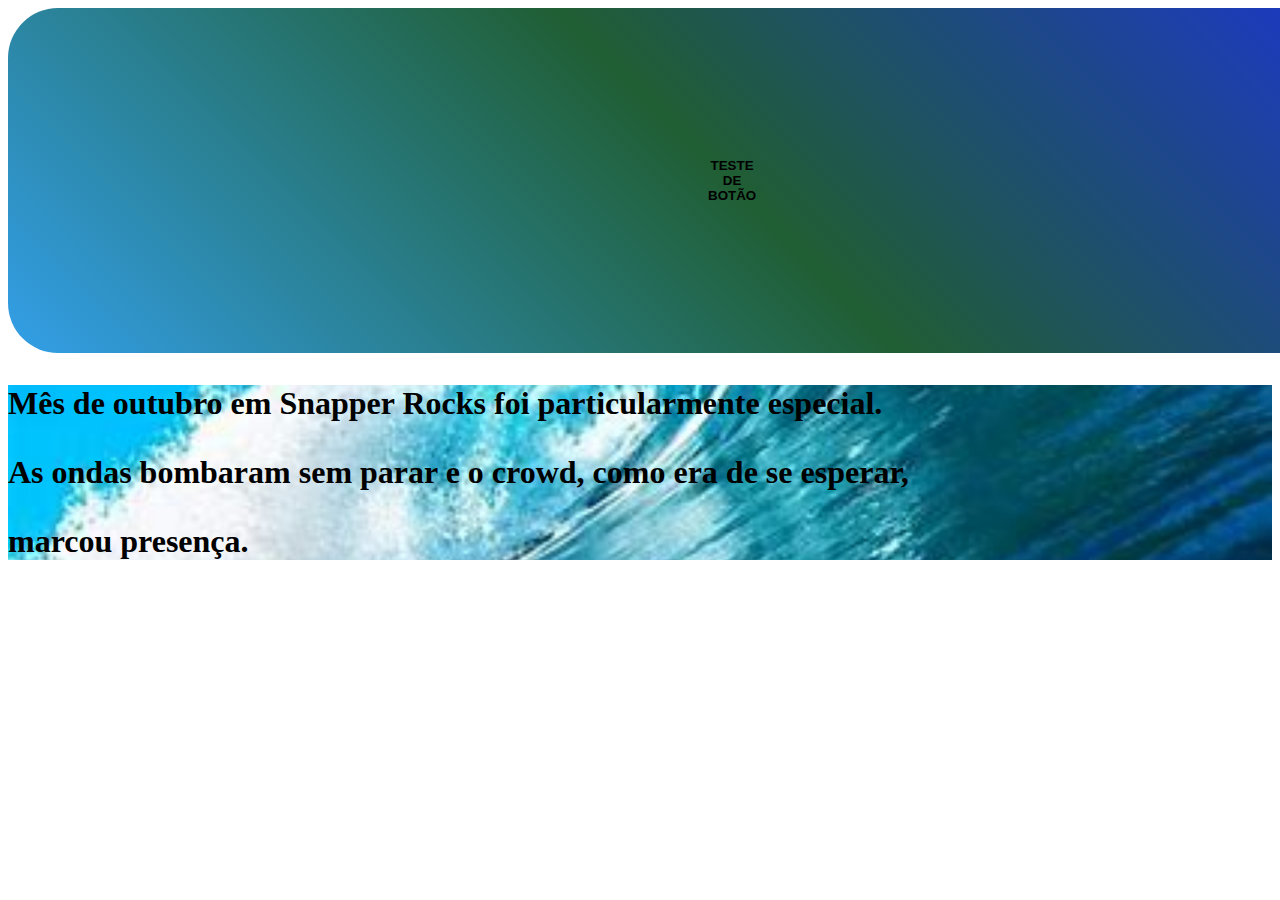
==== aula medidas .html @ 78b1a728 "aula 03/11" ====
<!DOCTYPE html>
<html lang="pt-br">
<head>
    <meta charset="UTF-8">
    <meta http-equiv="X-UA-Compatible" content="IE=edge">
    <meta name="viewport" content="width=device-width, initial-scale=1.0">
    <title>Meu primeiro site</title>
    <link rel="stylesheet" href="estilo.css">
 
</head>
<body>
   <button>TESTE DE BOTÃO</button>
<h1>
    <P></P>Mês de outubro em Snapper Rocks foi particularmente especial.</p>
    <p> As ondas bombaram sem parar e o crowd, como era de se esperar,</p>
    <p>  marcou presença.</p>

</h1>
  




  





















</body>
</html>
---- estilo.css ----
h1{
    background-color: rgb(155, 245, 11);
    background-repeat: no-repeat;
    background-size:cover;
    background-position:left;
    background-image:url("source/img/ondas.jfif") ;
    

 }
 article{
 font-size:20px;
 }

 button{
    background-image:linear-gradient(45deg,#339FE8,#205E33,#1B32DE 100%);
    font-family:Arial,helvetica,sans-serif;
    font-weight:bold;
    color:339FE8;
    border:20px;
    border-radius: 50px;
    padding: 150px 700px;

 }
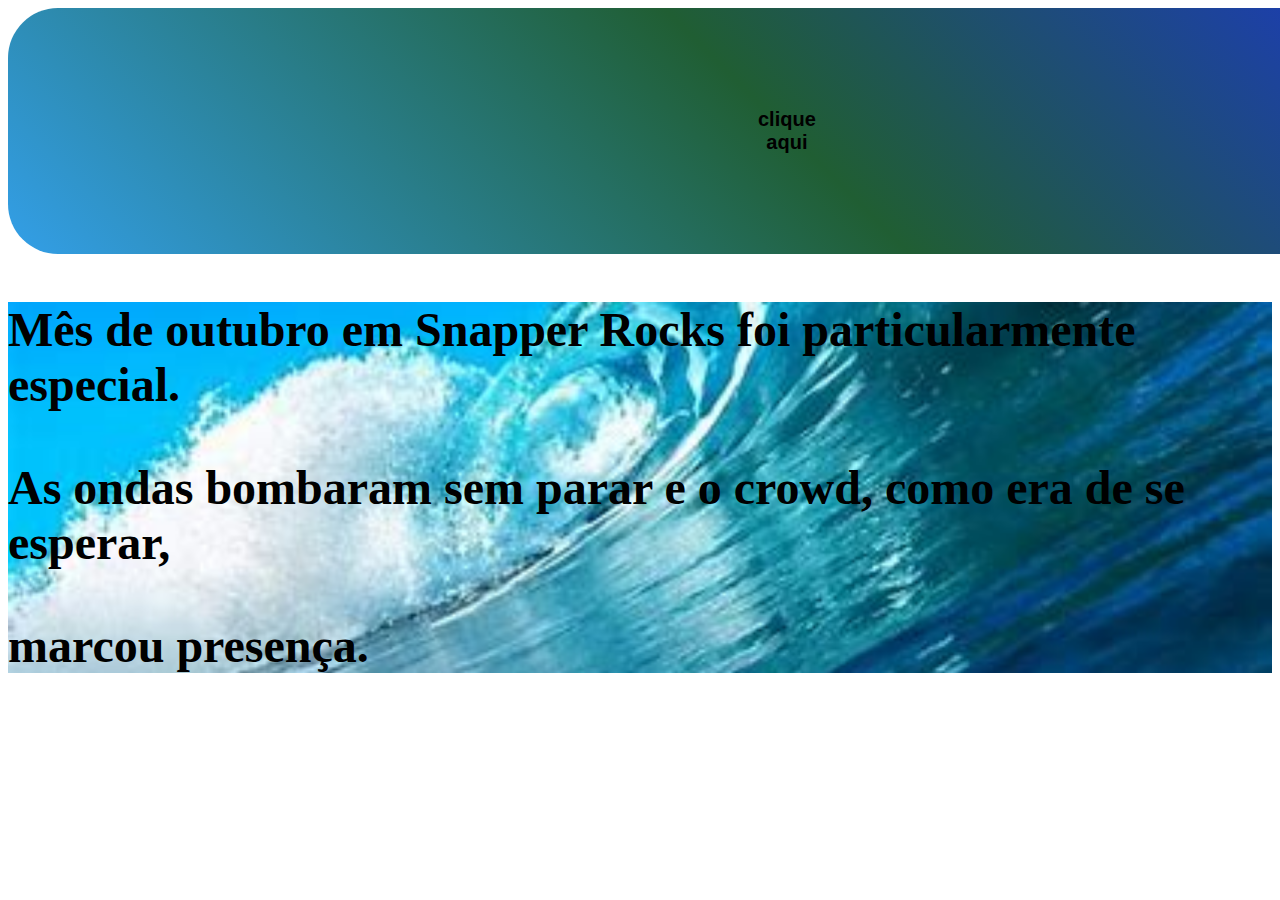
==== commit c8826837: "aula sexta css" ====
--- a/aula medidas .html
+++ b/aula medidas .html
@@ -9,7 +9,7 @@
  
 </head>
 <body>
-   <button>TESTE DE BOTÃO</button>
+   <button>clique aqui</button>
 <h1>
     <P></P>Mês de outubro em Snapper Rocks foi particularmente especial.</p>
     <p> As ondas bombaram sem parar e o crowd, como era de se esperar,</p>
--- a/estilo.css
+++ b/estilo.css
@@ -4,10 +4,21 @@
     background-size:cover;
     background-position:left;
     background-image:url("source/img/ondas.jfif") ;
+    font-family: verdana;
+    font-size: 300%;
     
 
  }
+ h1:hover{
+   font:80px
+
+
+
+}
+
+
  article{
+   color-interpolation-filters: linearRGB(21, 56, 65);
  font-size:20px;
  }
 
@@ -18,7 +29,8 @@
     color:339FE8;
     border:20px;
     border-radius: 50px;
-    padding: 150px 700px;
+    padding: 100px 750px;
+    font-size: 20px;
 
  }
 
